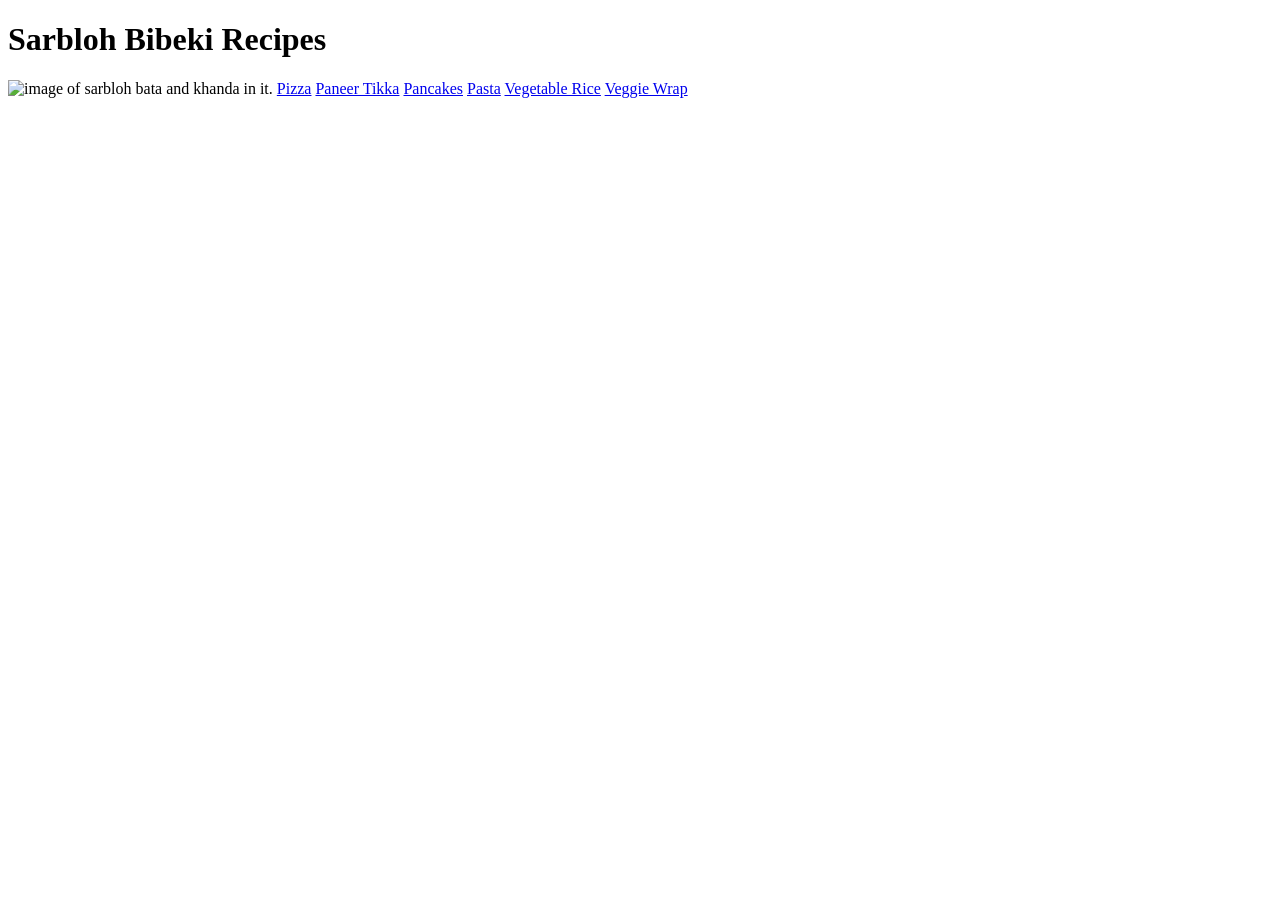
==== index.html @ e1ad7806 "Add recipes and homepage Link external css" ====
<!DOCTYPE html>
<html lang="en">
<head>
    <meta charset="UTF-8">
    <meta name="viewport" content="width=device-width, initial-scale=1.0">
    <link rel="stylesheet" href="./styles.css">
    <title>Document</title>
</head>
<body>
    <h1>Sarbloh Bibeki Recipes</h1>
    <img src="https://i.etsystatic.com/54441051/r/il/430812/7283937587/il_fullxfull.7283937587_28yl.jpg" alt="image of sarbloh bata and khanda in it.">
    <a href="recipes/pizza.html">Pizza</a>
    <a href="recipes/paneer-tikka.html">Paneer Tikka</a>
    <a href="recipes/pancakes.html">Pancakes</a>
    <a href="recipes/pasta.html">Pasta</a>
    <a href="recipes/vegetable-rice.html">Vegetable Rice</a>
    <a href="recipes/veggie-wrap.html">Veggie Wrap</a>
</body>
</html>
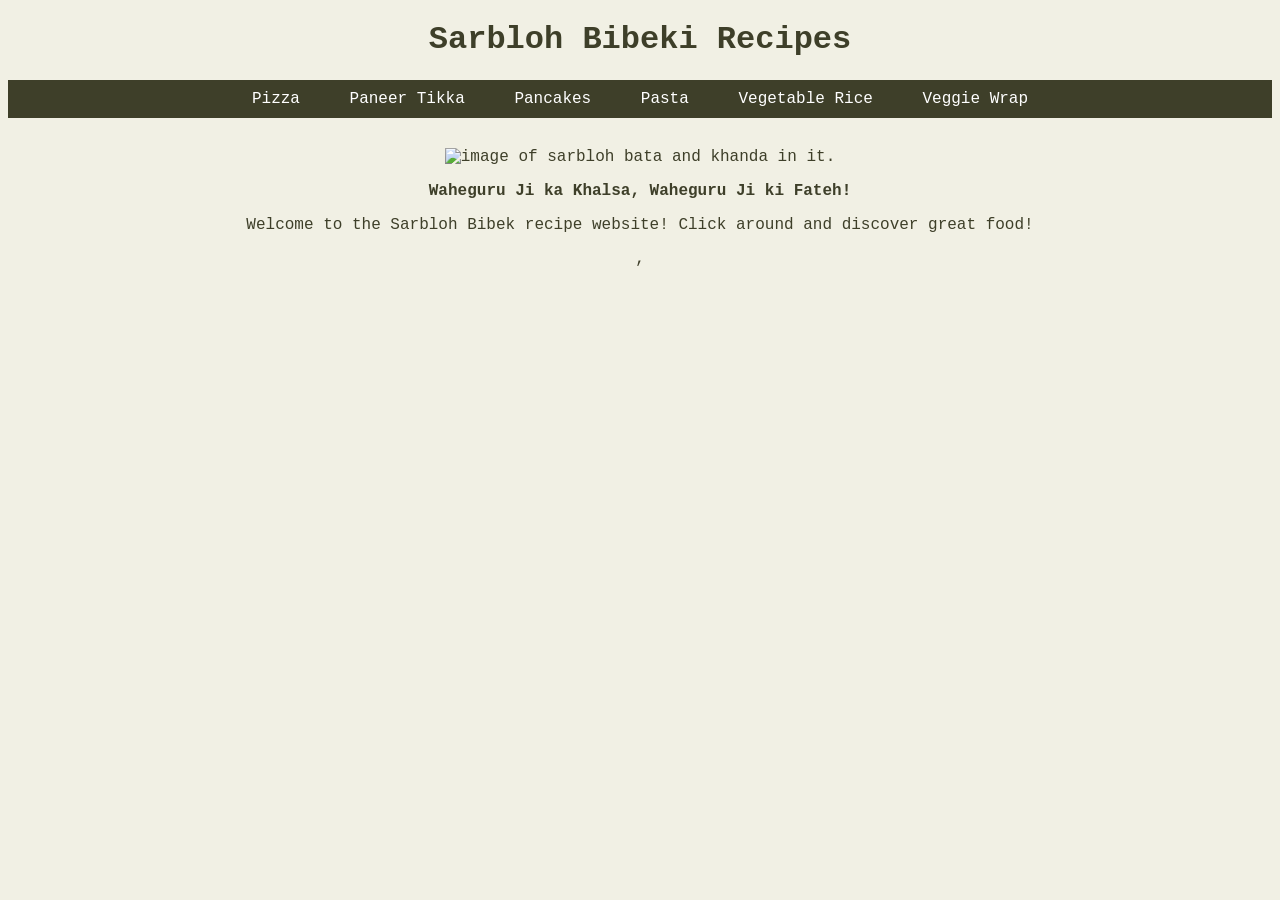
==== commit 6f0ce8c0: "Add CSS stylesheet Add new images For better user usability." ====
--- a/index.html
+++ b/index.html
@@ -3,17 +3,26 @@
 <head>
     <meta charset="UTF-8">
     <meta name="viewport" content="width=device-width, initial-scale=1.0">
-    <link rel="stylesheet" href="./styles.css">
+    <link rel="stylesheet" href="../styles.css">
     <title>Document</title>
 </head>
 <body>
+<header>
     <h1>Sarbloh Bibeki Recipes</h1>
-    <img src="https://i.etsystatic.com/54441051/r/il/430812/7283937587/il_fullxfull.7283937587_28yl.jpg" alt="image of sarbloh bata and khanda in it.">
-    <a href="recipes/pizza.html">Pizza</a>
-    <a href="recipes/paneer-tikka.html">Paneer Tikka</a>
-    <a href="recipes/pancakes.html">Pancakes</a>
-    <a href="recipes/pasta.html">Pasta</a>
-    <a href="recipes/vegetable-rice.html">Vegetable Rice</a>
-    <a href="recipes/veggie-wrap.html">Veggie Wrap</a>
+    <nav class="index-nav">
+        <a href="recipes/pizza.html">Pizza</a>
+        <a href="recipes/paneer-tikka.html">Paneer Tikka</a>
+        <a href="recipes/pancakes.html">Pancakes</a>
+        <a href="recipes/pasta.html">Pasta</a>
+        <a href="recipes/vegetable-rice.html">Vegetable Rice</a>
+        <a href="recipes/veggie-wrap.html">Veggie Wrap</a>
+    </nav>
+</header>
+    <img 
+    src="https://substackcdn.com/image/fetch/$s_!UlHi!,f_auto,q_auto:good,fl_progressive:steep/https%3A%2F%2Fsubstack-post-media.s3.amazonaws.com%2Fpublic%2Fimages%2Fec0cbef9-1f2a-41da-9e58-8e75f30a675e_1000x623.jpeg" 
+    alt="image of sarbloh bata and khanda in it." 
+    class="recipe-pic">
+    <p><b>Waheguru Ji ka Khalsa, Waheguru Ji ki Fateh!</b></p>
+    <p>Welcome to the Sarbloh Bibek recipe website! Click around and discover great food!</p>
 </body>
-</html>+</html>,
--- a/styles.css
+++ b/styles.css
@@ -0,0 +1,37 @@
+body {
+    text-align: center;
+    font-family: 'Courier New', Courier, monospace;
+    background-color: #F1F0E4;
+    color: #3E3F29;
+}
+
+.recipe-pic {
+    height: 500px;
+}
+
+.index-nav {
+    margin: 0px auto 30px auto;
+    background-color: #3E3F29;
+    padding: 10px 20px;
+}
+
+.index-nav a {
+    color: white;
+    text-decoration: none;
+    margin: 0px 20px;
+    width: 100%;
+}
+
+.index-nav a:hover {
+    color: #7D8D86;
+}
+
+.home-btn {
+  background-color: #7D8D86;
+  padding: 10px 20px;
+  margin-left: 0;
+}
+
+ul, ol {
+    display: inline-block;
+}
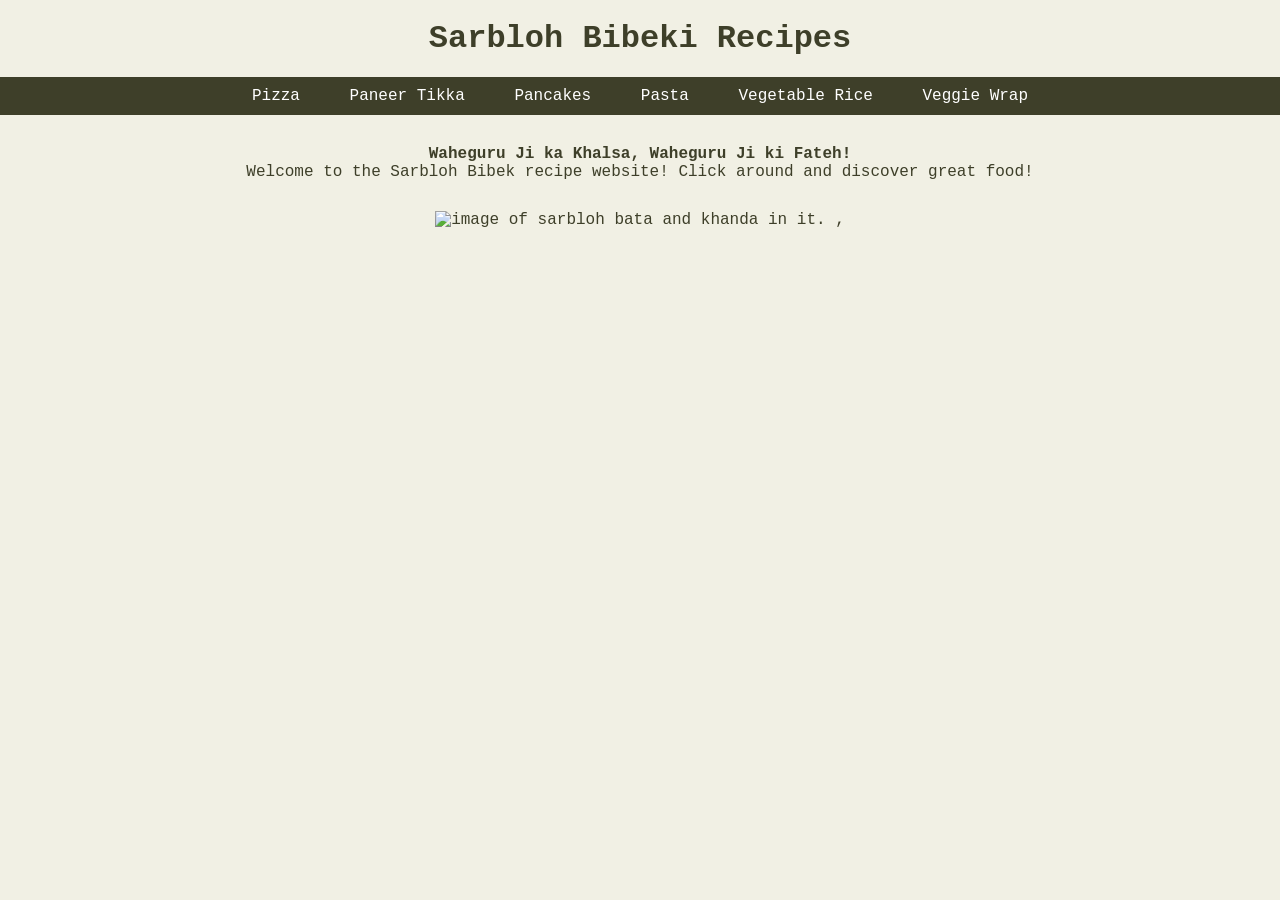
==== commit 8142e7b1: "Add * css styling. 0 margin, 0 padding and border-box" ====
--- a/index.html
+++ b/index.html
@@ -18,11 +18,11 @@
         <a href="recipes/veggie-wrap.html">Veggie Wrap</a>
     </nav>
 </header>
+        <p><b>Waheguru Ji ka Khalsa, Waheguru Ji ki Fateh!</b></p>
+    <p>Welcome to the Sarbloh Bibek recipe website! Click around and discover great food!</p>
     <img 
     src="https://substackcdn.com/image/fetch/$s_!UlHi!,f_auto,q_auto:good,fl_progressive:steep/https%3A%2F%2Fsubstack-post-media.s3.amazonaws.com%2Fpublic%2Fimages%2Fec0cbef9-1f2a-41da-9e58-8e75f30a675e_1000x623.jpeg" 
     alt="image of sarbloh bata and khanda in it." 
     class="recipe-pic">
-    <p><b>Waheguru Ji ka Khalsa, Waheguru Ji ki Fateh!</b></p>
-    <p>Welcome to the Sarbloh Bibek recipe website! Click around and discover great food!</p>
 </body>
 </html>,
--- a/styles.css
+++ b/styles.css
@@ -1,3 +1,9 @@
+* {
+    margin: 0;
+    padding: 0;
+    box-sizing: border-box;
+}
+
 body {
     text-align: center;
     font-family: 'Courier New', Courier, monospace;
@@ -34,4 +40,12 @@
 
 ul, ol {
     display: inline-block;
+}
+
+h1 {
+    margin: 20px;
+}
+
+img {
+    margin: 30px auto;
 }
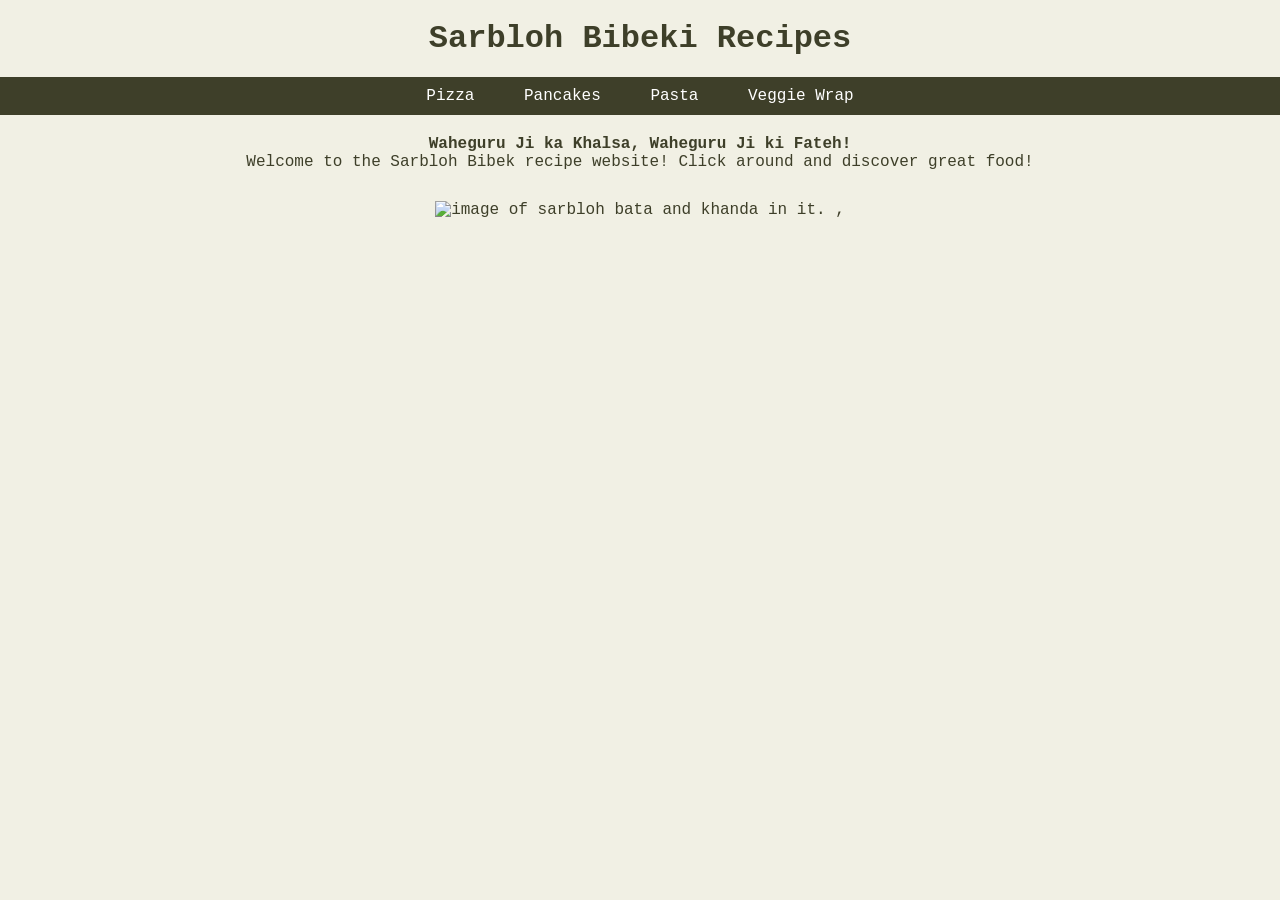
==== commit 4a31d6a4: "Update new layout to all recipes Update README" ====
--- a/index.html
+++ b/index.html
@@ -1,28 +1,31 @@
-<!DOCTYPE html>
+<!doctype html>
 <html lang="en">
-<head>
-    <meta charset="UTF-8">
-    <meta name="viewport" content="width=device-width, initial-scale=1.0">
-    <link rel="stylesheet" href="../styles.css">
+  <head>
+    <meta charset="UTF-8" />
+    <meta name="viewport" content="width=device-width, initial-scale=1.0" />
+    <link rel="stylesheet" href="../styles.css" />
     <title>Document</title>
-</head>
-<body>
-<header>
-    <h1>Sarbloh Bibeki Recipes</h1>
-    <nav class="index-nav">
+  </head>
+  <body>
+    <header>
+      <h1>Sarbloh Bibeki Recipes</h1>
+      <nav class="index-nav">
         <a href="recipes/pizza.html">Pizza</a>
-        <a href="recipes/paneer-tikka.html">Paneer Tikka</a>
         <a href="recipes/pancakes.html">Pancakes</a>
         <a href="recipes/pasta.html">Pasta</a>
-        <a href="recipes/vegetable-rice.html">Vegetable Rice</a>
         <a href="recipes/veggie-wrap.html">Veggie Wrap</a>
-    </nav>
-</header>
-        <p><b>Waheguru Ji ka Khalsa, Waheguru Ji ki Fateh!</b></p>
-    <p>Welcome to the Sarbloh Bibek recipe website! Click around and discover great food!</p>
-    <img 
-    src="https://substackcdn.com/image/fetch/$s_!UlHi!,f_auto,q_auto:good,fl_progressive:steep/https%3A%2F%2Fsubstack-post-media.s3.amazonaws.com%2Fpublic%2Fimages%2Fec0cbef9-1f2a-41da-9e58-8e75f30a675e_1000x623.jpeg" 
-    alt="image of sarbloh bata and khanda in it." 
-    class="recipe-pic">
-</body>
-</html>,+      </nav>
+    </header>
+    <p><b>Waheguru Ji ka Khalsa, Waheguru Ji ki Fateh!</b></p>
+    <p>
+      Welcome to the Sarbloh Bibek recipe website! Click around and discover
+      great food!
+    </p>
+    <img
+      src="https://substackcdn.com/image/fetch/$s_!UlHi!,f_auto,q_auto:good,fl_progressive:steep/https%3A%2F%2Fsubstack-post-media.s3.amazonaws.com%2Fpublic%2Fimages%2Fec0cbef9-1f2a-41da-9e58-8e75f30a675e_1000x623.jpeg"
+      alt="image of sarbloh bata and khanda in it."
+      class="recipe-pic"
+    />
+  </body>
+</html>
+,
--- a/styles.css
+++ b/styles.css
@@ -9,6 +9,21 @@
     font-family: 'Courier New', Courier, monospace;
     background-color: #F1F0E4;
     color: #3E3F29;
+    overflow-x: hidden;
+}
+
+main {
+    width: 75%;
+    margin: 0px auto;
+}
+
+footer {
+    background-color: black;
+    color: white;
+    margin-top: 50px;
+    padding: 50px;
+    width: 100vw;
+    margin-bottom: 0px;
 }
 
 .recipe-pic {
@@ -16,7 +31,6 @@
 }
 
 .index-nav {
-    margin: 0px auto 30px auto;
     background-color: #3E3F29;
     padding: 10px 20px;
 }
@@ -40,6 +54,8 @@
 
 ul, ol {
     display: inline-block;
+    text-align: left;
+    list-style-position: inside;
 }
 
 h1 {
@@ -47,5 +63,47 @@
 }
 
 img {
-    margin: 30px auto;
+    margin-top: 30px;
+    margin-bottom: 0;
+}
+
+.desc {
+    background-color: #7D8D86;
+    color: #F1F0E4;
+    margin-top: 30px;
+    padding: 15px;
+}
+
+.intro {
+    margin-top: 30px;
+}
+
+.ingredients {
+    background-color: #b7cac2;
+    height: ;
+}
+
+.steps {
+    background-color: #48534e;
+    color: white;
+
+}
+
+.ingredients, .steps {
+    display: inline-block;
+    width: 45%;
+    vertical-align: top;
+    padding: 15px 50px;
+}
+
+header {
+    margin-bottom: 20px;
+}
+
+li {
+    margin-bottom: 5px;
+}
+
+h3 {
+    margin-bottom: 5px;
 }
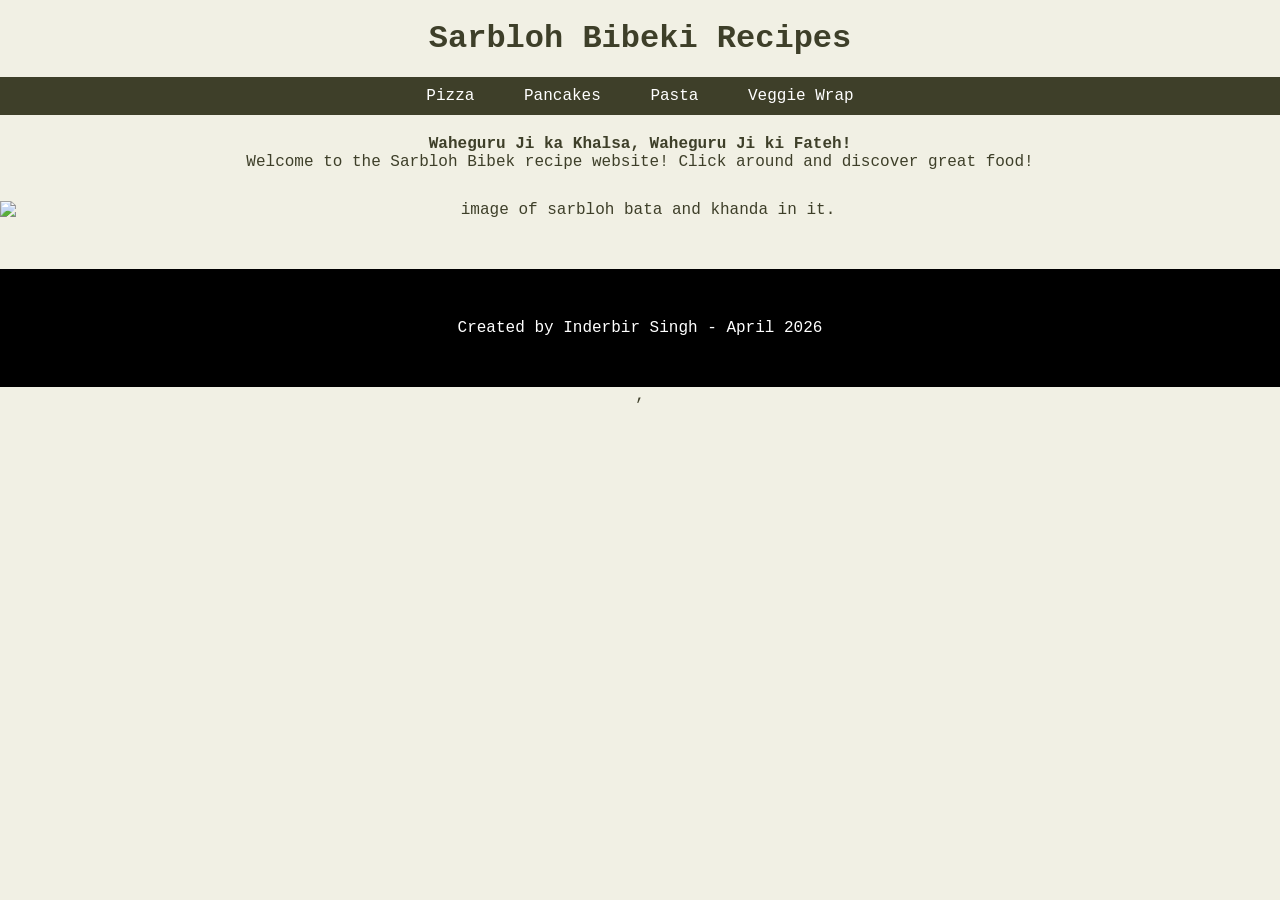
==== commit f467aa16: "Add notes Add footer to home page" ====
--- a/index.html
+++ b/index.html
@@ -26,6 +26,10 @@
       alt="image of sarbloh bata and khanda in it."
       class="recipe-pic"
     />
+
+    <footer>
+      <p>Created by Inderbir Singh - April 2026</p>
+    </footer>
   </body>
 </html>
 ,
--- a/styles.css
+++ b/styles.css
@@ -10,6 +10,9 @@
     background-color: #F1F0E4;
     color: #3E3F29;
     overflow-x: hidden;
+    display: flex;
+    flex-direction: column;
+    justify-content: center;
 }
 
 main {
@@ -65,6 +68,7 @@
 img {
     margin-top: 30px;
     margin-bottom: 0;
+    flex: 1;
 }
 
 .desc {
@@ -86,7 +90,6 @@
 .steps {
     background-color: #48534e;
     color: white;
-
 }
 
 .ingredients, .steps {
